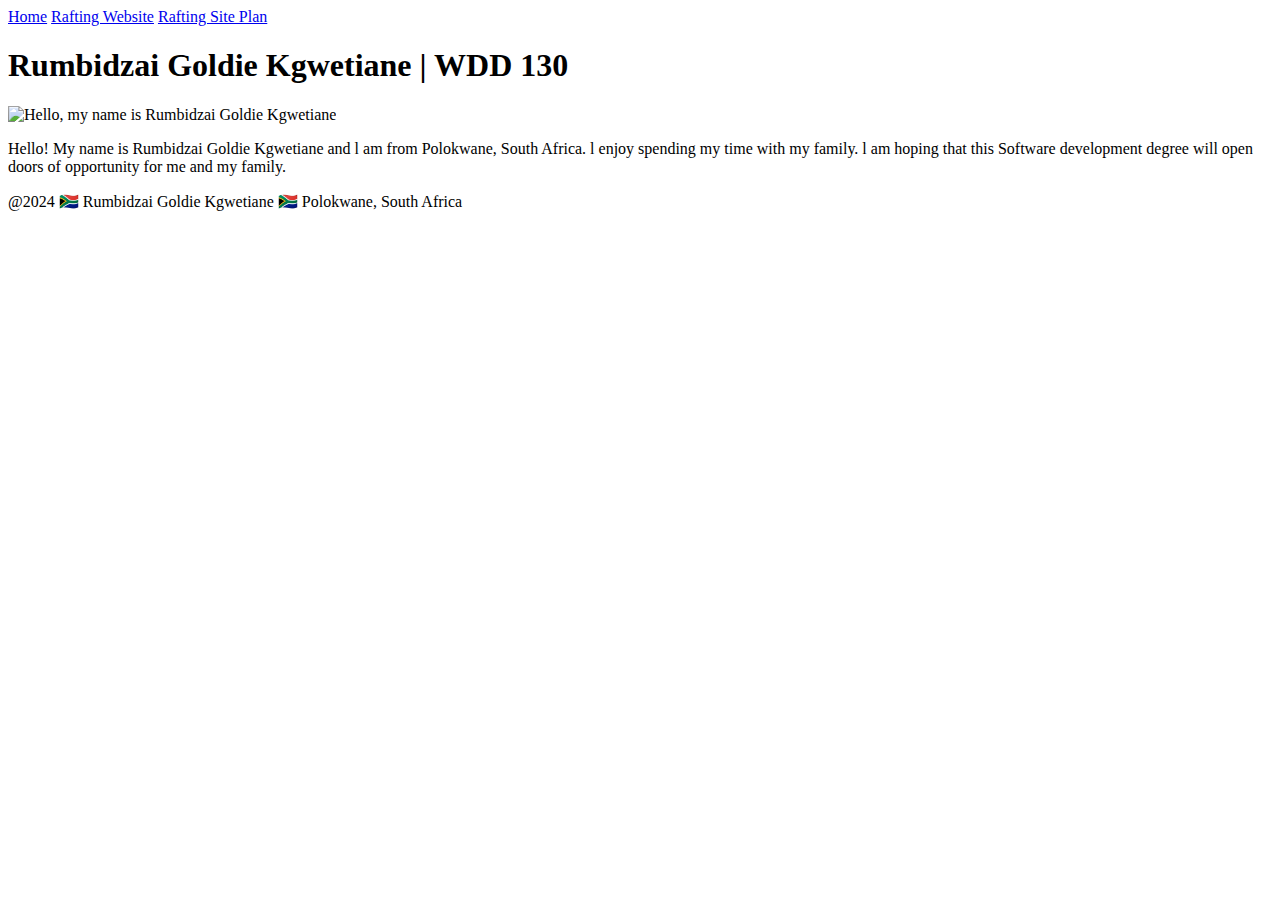
==== index.html @ 20e797de "initial commit" ====
<!DOCTYPE html>
<html lang="en-US">
 <head>
   <meta charset="utf-8">
   <meta name="viewport" content="width=device-width, initial-scale=1.0">
   <title>Rumbidzai Goldie Kgwetiane | WDD 130</title>
 </head>
 <body>
   <header>
      <nav>
         <a href="#">Home</a>
         <a href="wwr/">Rafting Website</a>
         <a href="wwr/site-plan-rafting.html">Rafting Site Plan</a>
       </nav>
     </header>
     <main>
        <h1>Rumbidzai Goldie Kgwetiane | WDD 130</h1>
        <img src="images/profile.jpg" alt="Hello, my name is Rumbidzai Goldie Kgwetiane" width="200">         
        <p>Hello! My name is Rumbidzai Goldie Kgwetiane and l am from Polokwane, South Africa. l enjoy spending my time with my family. l am hoping that this Software development degree will open doors of opportunity for me and my family.</p>
     </main>
     <footer>
       <p>@2024 🇿🇦 Rumbidzai Goldie Kgwetiane 🇿🇦 Polokwane, South Africa</p>
    </footer>
  </body>
</html>
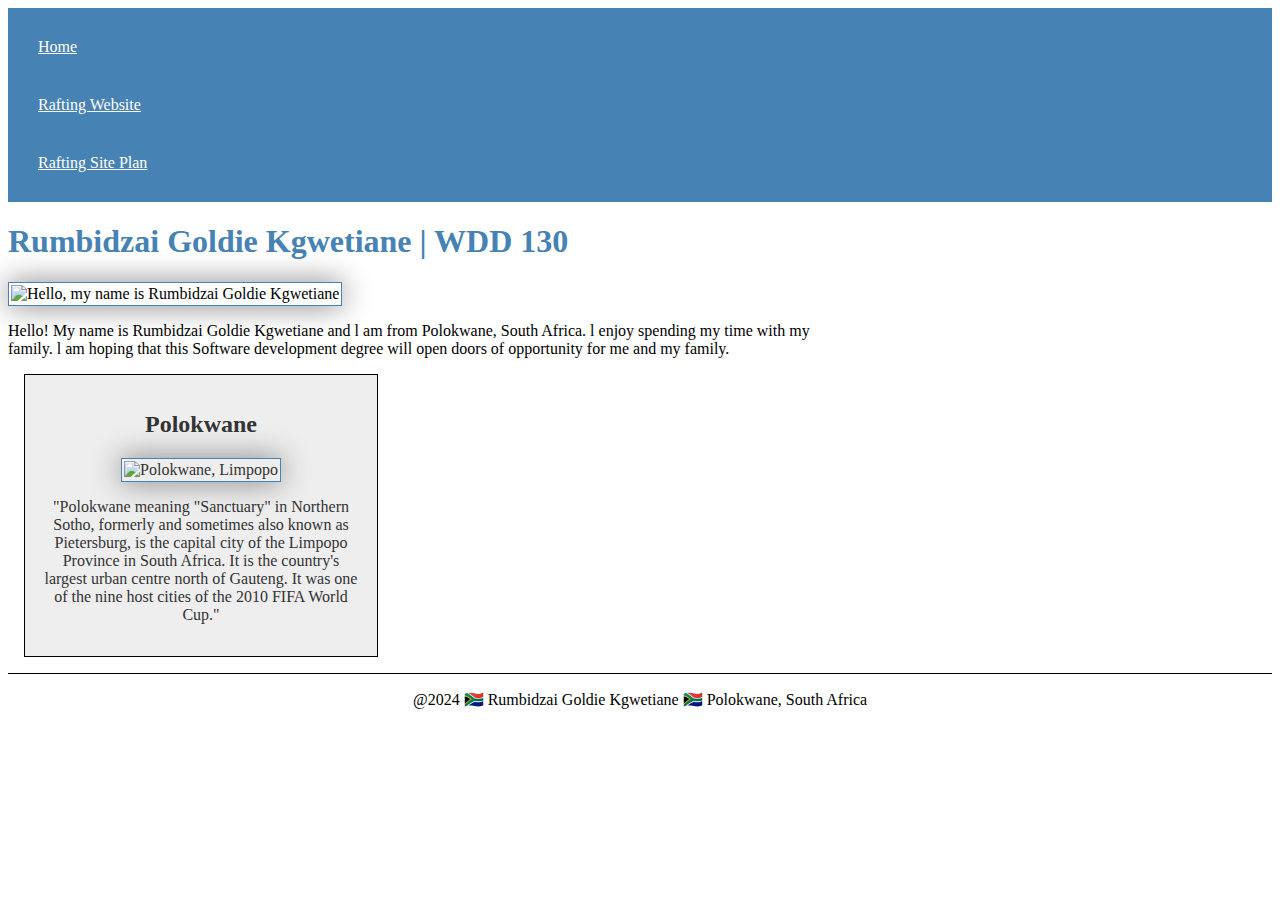
==== commit ae9e2388: "-> I added several css styling -> I modified index.html with header & footer content -> I added a ne" ====
--- a/index.html
+++ b/index.html
@@ -1,25 +1,34 @@
 <!DOCTYPE html>
 <html lang="en-US">
- <head>
-   <meta charset="utf-8">
-   <meta name="viewport" content="width=device-width, initial-scale=1.0">
-   <title>Rumbidzai Goldie Kgwetiane | WDD 130</title>
- </head>
- <body>
-   <header>
-      <nav>
-         <a href="#">Home</a>
-         <a href="wwr/">Rafting Website</a>
-         <a href="wwr/site-plan-rafting.html">Rafting Site Plan</a>
-       </nav>
-     </header>
-     <main>
-        <h1>Rumbidzai Goldie Kgwetiane | WDD 130</h1>
-        <img src="images/profile.jpg" alt="Hello, my name is Rumbidzai Goldie Kgwetiane" width="200">         
-        <p>Hello! My name is Rumbidzai Goldie Kgwetiane and l am from Polokwane, South Africa. l enjoy spending my time with my family. l am hoping that this Software development degree will open doors of opportunity for me and my family.</p>
-     </main>
-     <footer>
-       <p>@2024 🇿🇦 Rumbidzai Goldie Kgwetiane 🇿🇦 Polokwane, South Africa</p>
-    </footer>
-  </body>
+<head>
+    <meta charset="utf-8">
+    <meta name="viewpoint" content="width=device-width, initial-scale=1.0">
+    <title>Rumbidzai Goldie Kgwetiane | WDD 130</title>
+    <meta name="description" content="Rumbidzai Goldie Kgwetiane's BYU-Idaho WDD 130 course home page">
+    <meta name="author" content="Rumbidzai Goldie Kgwetiane">
+    <link rel="stylesheet" href="styles/styles.css">
+</head>
+<body>
+<header>
+    <nav>
+        <a href="#">Home</a>
+        <a href="wwr/">Rafting Website</a>
+        <a href="wwr/site-plan-rafting.html">Rafting Site Plan</a>
+    </nav>
+</header>
+<main>
+    <h1>Rumbidzai Goldie Kgwetiane | WDD 130</h1>
+    <img src="images/profile.jpg" alt="Hello, my name is Rumbidzai Goldie Kgwetiane" width="200">
+    <p>Hello! My name is Rumbidzai Goldie Kgwetiane and l am from Polokwane, South Africa. l enjoy spending my time with my family. l am hoping that this Software development degree will open doors of opportunity for me and my family.</p>
+</main>
+
+<aside>
+    <h2>Polokwane</h2>
+    <img src="images/Polokwane.jpg" alt="Polokwane, Limpopo">
+    <p>"Polokwane meaning "Sanctuary" in Northern Sotho, formerly and sometimes also known as Pietersburg, is the capital city of the Limpopo Province in South Africa. It is the country's largest urban centre north of Gauteng. It was one of the nine host cities of the 2010 FIFA World Cup."</p>
+</aside>
+<footer>
+    <p>@2024 🇿🇦 Rumbidzai Goldie Kgwetiane 🇿🇦 Polokwane, South Africa</p>
+</footer>
+</body>
 </html>--- a/styles/styles.css
+++ b/styles/styles.css
@@ -0,0 +1,62 @@
+nav{
+    background-color: steelblue;
+    padding: 10px;
+}
+
+nav a {
+    color: white;
+    display: block;
+    padding: 20px;
+}
+
+h1 {
+    color: steelblue;
+}
+
+main{
+    max-width: 840px;
+}
+
+main img{
+    width: 150px;
+    height:auto;
+}
+p{
+    padding:0 ;
+}
+
+
+img {
+    width: 150px;
+    height: auto;
+    border: 1px solid steelblue;
+    padding: 2px;
+    box-shadow: 0 0 30px gray;
+    p {
+        padding: 0;
+    }
+    main{
+        max-width: 840px;
+    }
+} 
+aside {
+    width: 20rem;
+    margin: 1rem;
+    border: 1px solid rgba(0, 0, 0.2); /* 1️⃣ */
+    padding: 1rem;
+    background-color: #eee;
+    color: #333;
+    text-align: center;
+}
+
+aside img {
+    width: 150px;
+    height: auto;
+}
+
+
+footer{
+    margin-top: 0;
+    border-top: 1px solid #000;
+    text-align: center;
+}